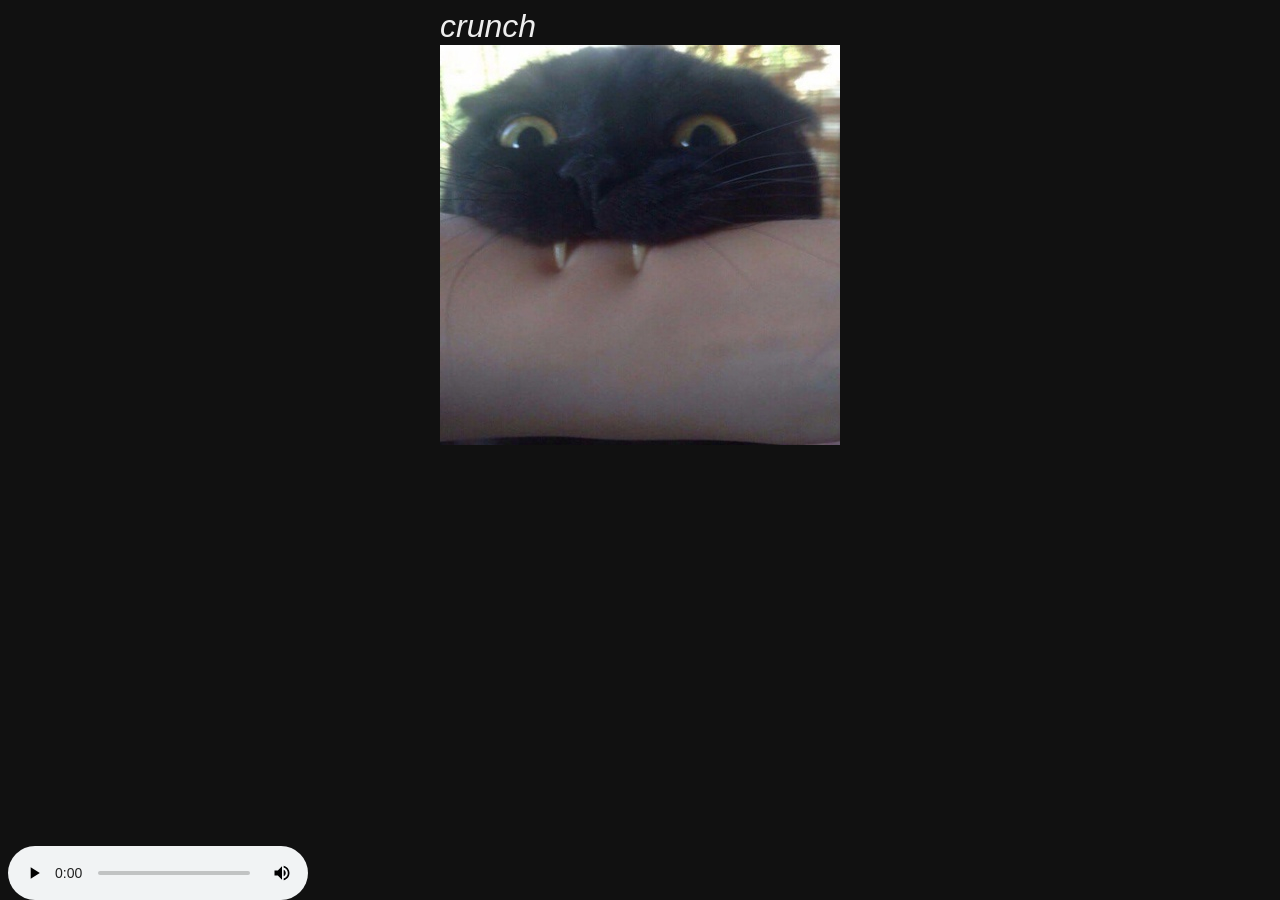
==== index.html @ 9b197384 "kinda add autoplay and change song" ====
<!DOCTYPE html>
<html lang="en">
	<head>
		<title>round cat monster</title>
        <link rel="icon" type="image/gif" href="/resources/favicon.gif" sizes="20x20">
        <meta charset="utf-8">
		<style>
			body {
				background-color: #111;
				color: #eee;
				font-family: Arial, Helvetica, sans-serif;
				font-size: 2em
			}
			.monster {
				display: grid;
				justify-content: center
			}
            #tunes {
                position: absolute;
                bottom: 0
            }
		</style>
		<meta name="viewport" content="width=device-width, initial-scale=1.0">
	</head>
	<body>
		<div class="monster">
			<i>crunch</i>
			<img src="/resources/nom.jpg"/>
		</div>
		<audio controls loop id="tunes" style="position:absolute;bottom:0"><source src="/resources/CANTAFFORD.opus"></audio>
        <script>
            var audio = document.getElementById("tunes")
            audio.volume = 0.5;
            audio.addEventListener("canplaythrough", () => {
               audio.play().catch(e => {
                  window.addEventListener('click', () => {audio.play()}, { once: true })
               })
            });
        </script>
	</body>
</html>
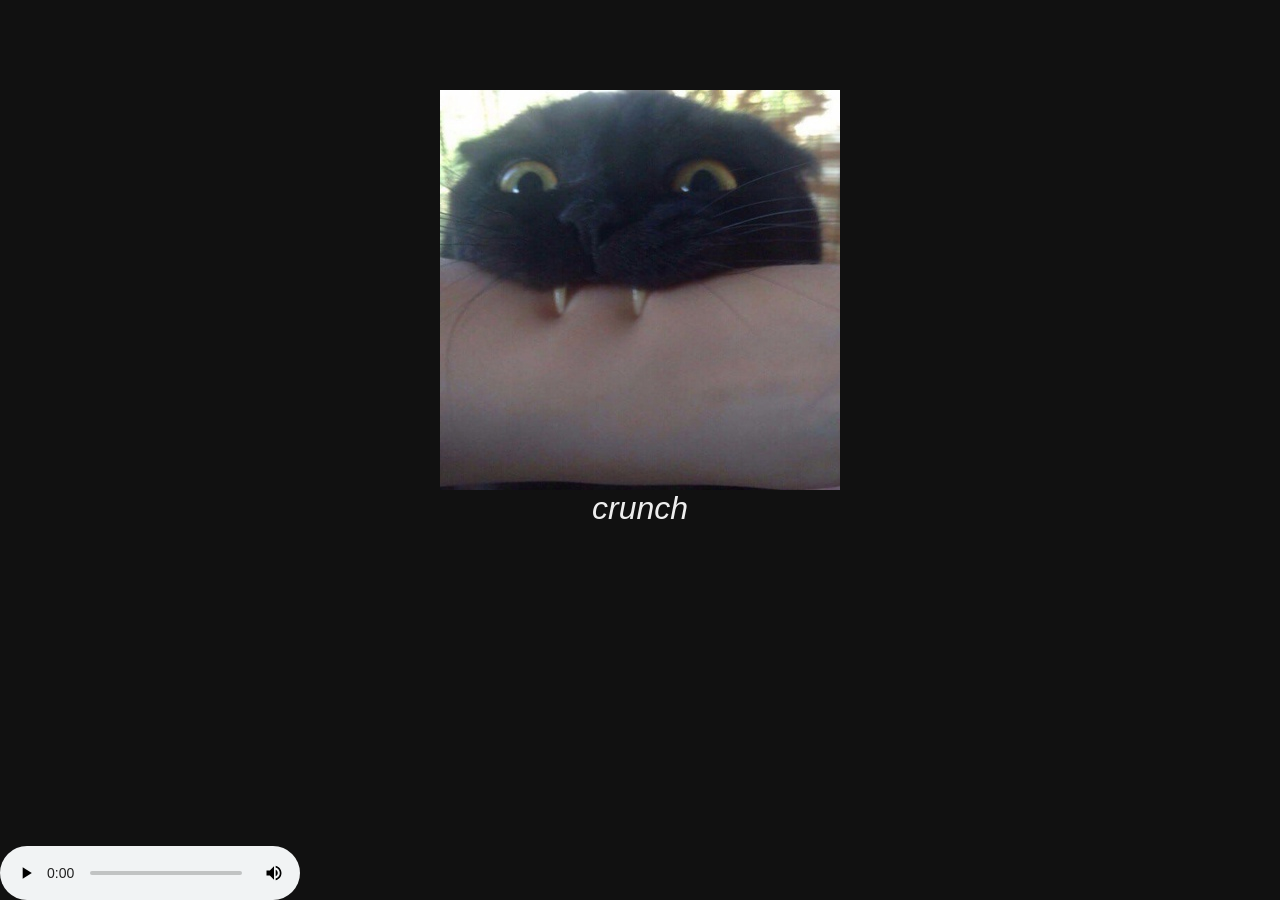
==== commit b8f811c9: "change things a little and beautify" ====
--- a/index.html
+++ b/index.html
@@ -1,41 +1,50 @@
 <!DOCTYPE html>
 <html lang="en">
-	<head>
-		<title>round cat monster</title>
-        <link rel="icon" type="image/gif" href="/resources/favicon.gif" sizes="20x20">
-        <meta charset="utf-8">
-		<style>
-			body {
-				background-color: #111;
-				color: #eee;
-				font-family: Arial, Helvetica, sans-serif;
-				font-size: 2em
-			}
-			.monster {
-				display: grid;
-				justify-content: center
-			}
-            #tunes {
-                position: absolute;
-                bottom: 0
-            }
-		</style>
-		<meta name="viewport" content="width=device-width, initial-scale=1.0">
-	</head>
-	<body>
-		<div class="monster">
-			<i>crunch</i>
-			<img src="/resources/nom.jpg"/>
-		</div>
-		<audio controls loop id="tunes" style="position:absolute;bottom:0"><source src="/resources/CANTAFFORD.opus"></audio>
-        <script>
-            var audio = document.getElementById("tunes")
-            audio.volume = 0.5;
-            audio.addEventListener("canplaythrough", () => {
-               audio.play().catch(e => {
-                  window.addEventListener('click', () => {audio.play()}, { once: true })
-               })
-            });
-        </script>
-	</body>
+<head>
+    <title>round cat monster</title>
+    <link rel="icon" type="image/gif" href="/resources/favicon.gif" sizes="20x20">
+    <meta charset="utf-8">
+    <style>
+        body {
+            background-color: #111;
+            color: #eee;
+            font-family: Arial, Helvetica, sans-serif;
+            font-size: 2em;
+            margin: 10vh auto
+        }
+
+        .monster {
+            display: grid;
+            justify-content: center;
+            text-align: center
+        }
+
+        #tunes {
+            position: absolute;
+            bottom: 0
+        }
+    </style>
+    <meta name="viewport" content="width=device-width, initial-scale=1.0">
+</head>
+
+<body>
+    <div class="monster">
+        <img src="/resources/nom.jpg" />
+        <span><i>crunch</i></span>
+    </div>
+
+    <audio controls loop id="tunes" style="position:absolute;bottom:0">
+        <source src="/resources/CANTAFFORD.opus">
+    </audio>
+
+    <script>
+        var audio = document.getElementById("tunes")
+        audio.volume = 0.5;
+        audio.addEventListener("canplaythrough", () => {
+            audio.play().catch(e => {
+                window.addEventListener('click', () => {audio.play()}, {once: true})
+            })
+        });
+    </script>
+</body>
 </html>
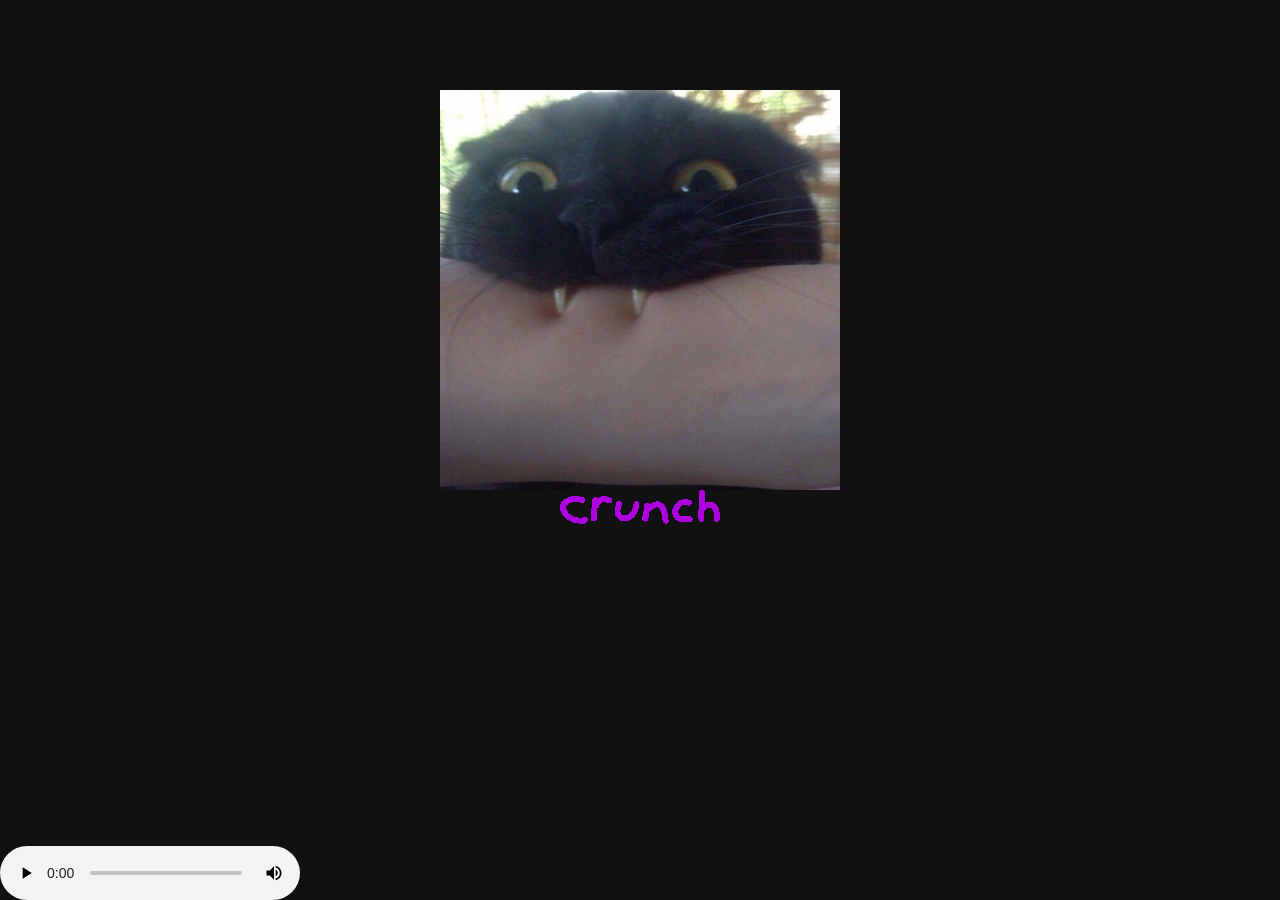
==== commit 6ea7837a: "the monster will be happy with this cool text! :)" ====
--- a/index.html
+++ b/index.html
@@ -2,8 +2,12 @@
 <html lang="en">
 <head>
     <title>round cat monster</title>
+    <meta charset="utf-8">
+    <meta content="round cat monster" property="og:title" />
+    <meta content="nom" property="og:description" />
+    <meta content="https://www.roundcat.monster/" property="og:url" />
+    <meta content="https://www.roundcat.monster/resources/nom.jpg" property="og:image" />
     <link rel="icon" type="image/gif" href="/resources/favicon.gif" sizes="20x20">
-    <meta charset="utf-8">
     <style>
         body {
             background-color: #111;
@@ -13,10 +17,22 @@
             margin: 10vh auto
         }
 
-        .monster {
+        .monster img {
             display: grid;
-            justify-content: center;
-            text-align: center
+            margin: 0 auto
+        }
+
+        .crunch {
+            animation-name: crunchcolor;
+            animation-duration: 3s;
+            animation-iteration-count: infinite;
+            margin: 0 auto
+        }
+
+        @keyframes crunchcolor {
+            0% {filter: hue-rotate(0deg)}
+            50% {filter: hue-rotate(20deg)}
+            100% {filter: hue-rotate(0deg)}
         }
 
         #tunes {
@@ -28,13 +44,17 @@
 </head>
 
 <body>
+    <!--
+        I have to keep them happy or they will be upset with me :(
+        The monster requested a home so this is what I created for them
+    -->
     <div class="monster">
         <img src="/resources/nom.jpg" />
-        <span><i>crunch</i></span>
+        <img class="crunch" src="/resources/crunch.png" />
     </div>
 
     <audio controls loop id="tunes" style="position:absolute;bottom:0">
-        <source src="/resources/CANTAFFORD.opus">
+        <source src="/resources/tunes/AloneInTheTown.opus">
     </audio>
 
     <script>
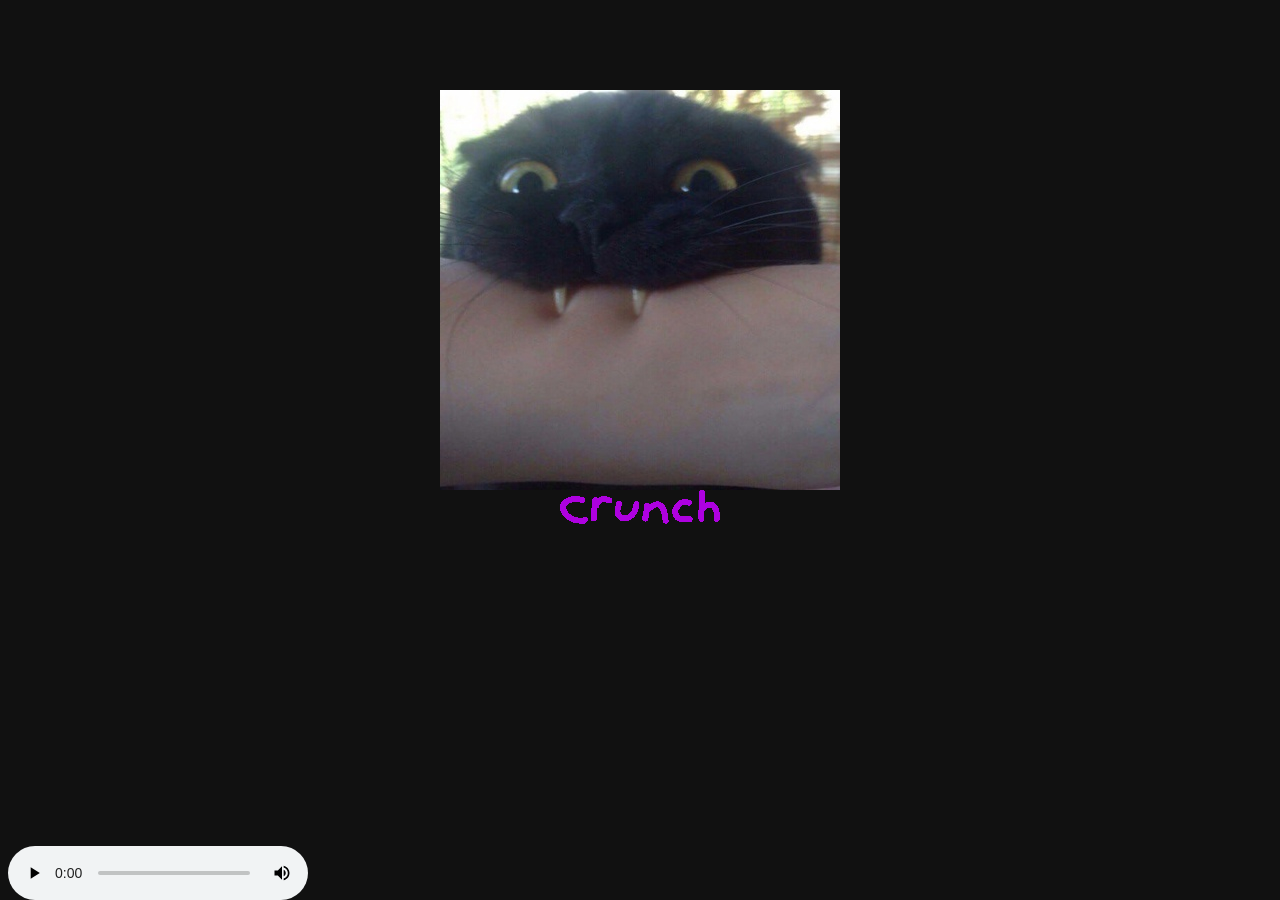
==== commit a977adc4: "feat: move css and js to seperate files." ====
--- a/index.html
+++ b/index.html
@@ -5,42 +5,10 @@
     <meta charset="utf-8">
     <meta content="round cat monster" property="og:title" />
     <meta content="nom" property="og:description" />
-    <meta content="https://www.roundcat.monster/" property="og:url" />
     <meta content="https://www.roundcat.monster/resources/nom.jpg" property="og:image" />
+    <meta name="viewport" content="width=device-width, initial-scale=1.0">
     <link rel="icon" type="image/gif" href="/resources/favicon.gif" sizes="20x20">
-    <style>
-        body {
-            background-color: #111;
-            color: #eee;
-            font-family: Arial, Helvetica, sans-serif;
-            font-size: 2em;
-            margin: 10vh auto
-        }
-
-        .monster img {
-            display: grid;
-            margin: 0 auto
-        }
-
-        .crunch {
-            animation-name: crunchcolor;
-            animation-duration: 3s;
-            animation-iteration-count: infinite;
-            margin: 0 auto
-        }
-
-        @keyframes crunchcolor {
-            0% {filter: hue-rotate(0deg)}
-            50% {filter: hue-rotate(20deg)}
-            100% {filter: hue-rotate(0deg)}
-        }
-
-        #tunes {
-            position: absolute;
-            bottom: 0
-        }
-    </style>
-    <meta name="viewport" content="width=device-width, initial-scale=1.0">
+    <link rel="stylesheet" href="style.css">
 </head>
 
 <body>
--- a/style.css
+++ b/style.css
@@ -0,0 +1,96 @@
+:root {
+    --font-color: #eee;
+    --background-color: #111;
+    --link-color: #92a8ff;
+    --link-color-hover: #957fff;
+    --fonts: "Noto Sans", "Arial", "Helvetica", "sans-serif"
+}
+
+body {
+    background-color: var(--background-color);
+    color: var(--font-color);
+    font-family: var(--fonts)
+}
+
+a {color: var(--link-color)}
+a:hover {color: var(--link-color-hover)}
+
+button {
+    font-size: 18px;
+    background-color: #3f3f3f;
+    border: #5B5B5B outset 2px;
+    color: var(--font-color);
+    margin-right: .5em;
+    border-radius: 8px
+}
+
+button:hover {
+    background-color: #4f4f4f
+}
+
+button:active {
+    background-color: #5f5f5f;
+    border: #5B5B5B inset 2px
+}
+
+.monster {
+    margin: 10vh auto
+}
+
+.monster img {
+    display: grid;
+    margin: 0 auto
+}
+
+.crunch {
+    animation-name: crunchcolor;
+    animation-duration: 3s;
+    animation-iteration-count: infinite;
+}
+
+@keyframes crunchcolor {
+    0% {filter: hue-rotate(0deg)}
+    50% {filter: hue-rotate(20deg)}
+    100% {filter: hue-rotate(0deg)}
+}
+
+#tunes {
+    position: absolute;
+    bottom: 0
+}
+
+/* backlog.html */
+#backlog table {
+    margin-top: 1em;
+    margin-left: auto;
+    margin-right: auto;
+    border-collapse: collapse;
+    display:block;
+    overflow-x: scroll
+}
+
+#backlog table th, tr, td {
+    border: #565656 solid 1px;
+    padding: 4px 8px
+}
+
+#backlog table th {
+    background-color: #1a1a1a
+}
+
+#backlog table td {
+    max-width: 250px
+}
+
+#backlog table tr:nth-child(2n) {
+    background-color: #171818
+}
+
+.backlogcontent .editButton {
+    float: right;
+    margin: unset;
+    display: none
+}
+
+.backlogcontent .length {font-size: 1.5em;}
+.backlogcontent .totallength {color: #00da41;}
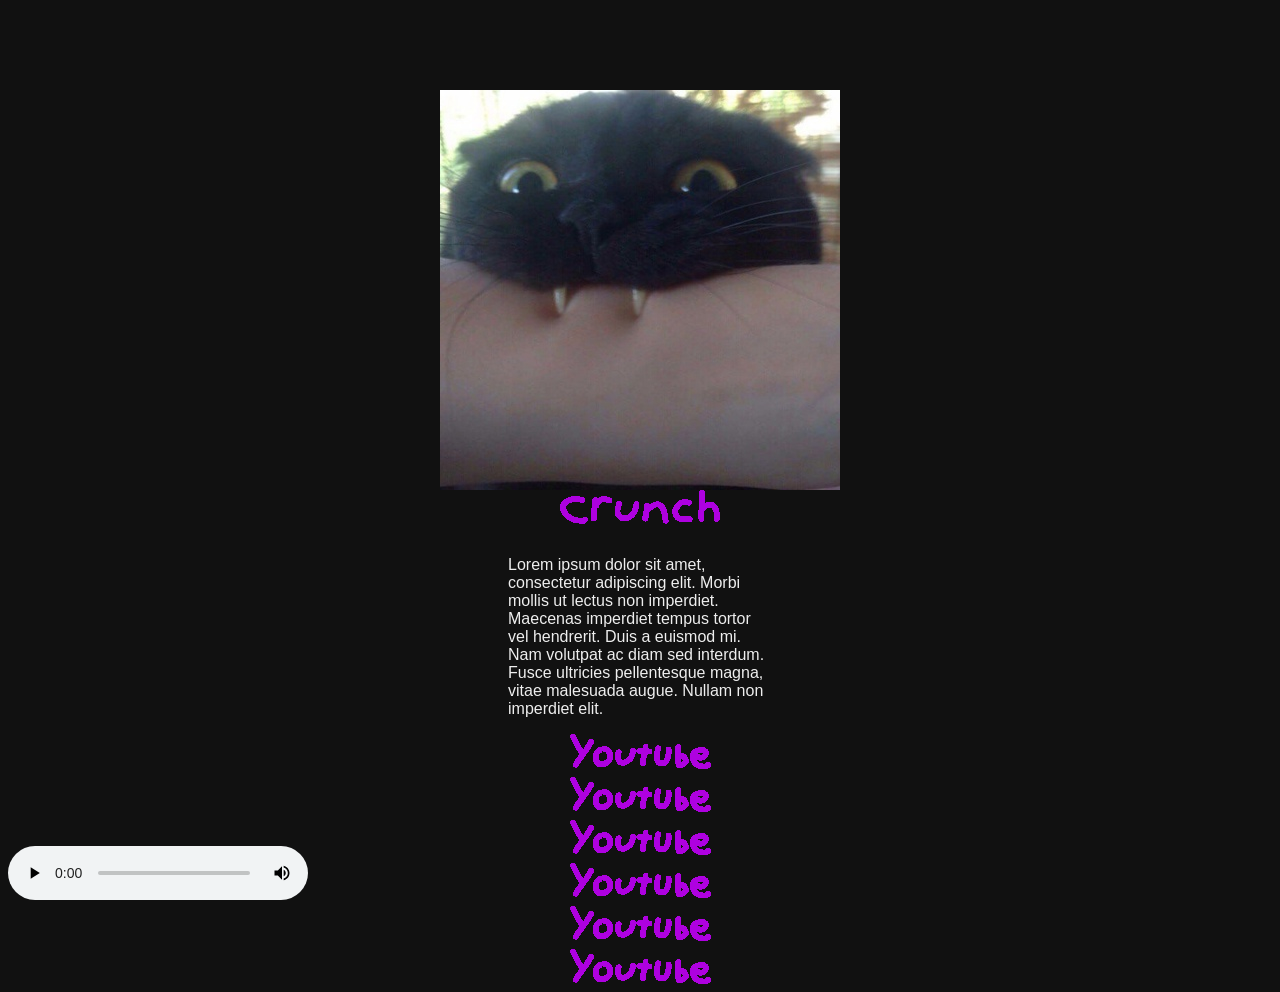
==== commit c78ed317: "feat: add some things for if i ever want to make this website more personal and not just a placehold" ====
--- a/index.html
+++ b/index.html
@@ -8,7 +8,7 @@
     <meta content="https://www.roundcat.monster/resources/nom.jpg" property="og:image" />
     <meta name="viewport" content="width=device-width, initial-scale=1.0">
     <link rel="icon" type="image/gif" href="/resources/favicon.gif" sizes="20x20">
-    <link rel="stylesheet" href="style.css">
+    <link rel="stylesheet" href="/style.css">
 </head>
 
 <body>
@@ -19,6 +19,16 @@
     <div class="monster">
         <img src="/resources/nom.jpg" />
         <img class="crunch" src="/resources/crunch.png" />
+    </div>
+
+    <div id="rc">
+        <p>Lorem ipsum dolor sit amet, consectetur adipiscing elit. Morbi mollis ut lectus non imperdiet. Maecenas imperdiet tempus tortor vel hendrerit. Duis a euismod mi. Nam volutpat ac diam sed interdum. Fusce ultricies pellentesque magna, vitae malesuada augue. Nullam non imperdiet elit.</p>
+        <a href="#"><img class="link" src="/resources/buttons/youtube.png" /></a>
+        <a href="#"><img class="link" src="/resources/buttons/youtube.png" /></a>
+        <a href="#"><img class="link" src="/resources/buttons/youtube.png" /></a>
+        <a href="#"><img class="link" src="/resources/buttons/youtube.png" /></a>
+        <a href="#"><img class="link" src="/resources/buttons/youtube.png" /></a>
+        <a href="#"><img class="link" src="/resources/buttons/youtube.png" /></a>
     </div>
 
     <audio controls loop id="tunes" style="position:absolute;bottom:0">
--- a/style.css
+++ b/style.css
@@ -34,15 +34,15 @@
 }
 
 .monster {
-    margin: 10vh auto
+    margin: 10vh auto 2em
 }
 
-.monster img {
+.monster img, #rc img {
     display: grid;
     margin: 0 auto
 }
 
-.crunch {
+.crunch, #rc .link {
     animation-name: crunchcolor;
     animation-duration: 3s;
     animation-iteration-count: infinite;
@@ -52,6 +52,14 @@
     0% {filter: hue-rotate(0deg)}
     50% {filter: hue-rotate(20deg)}
     100% {filter: hue-rotate(0deg)}
+}
+
+#rc {
+    margin: 0 500px
+}
+
+#rc .link {
+    margin-bottom: .5em
 }
 
 #tunes {
